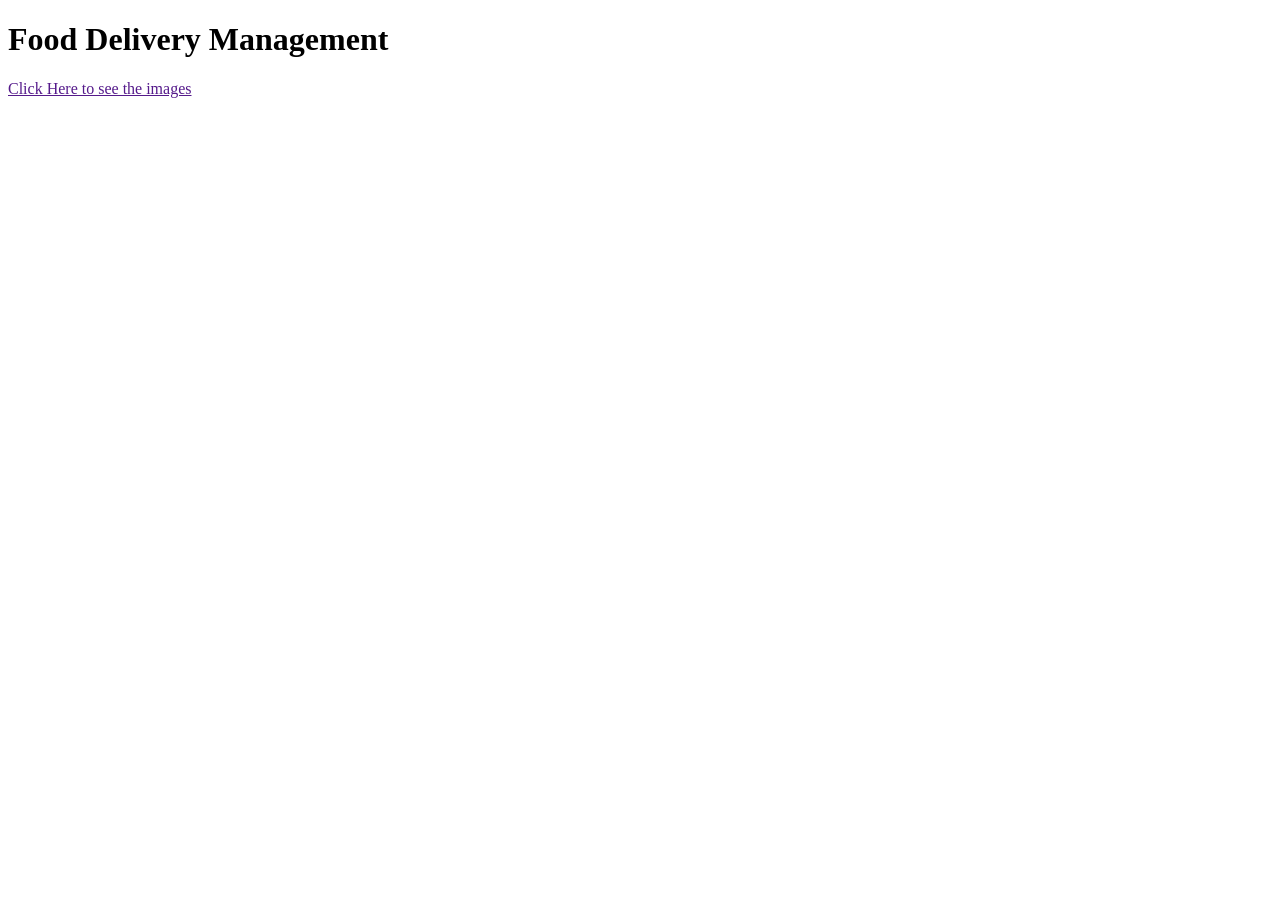
==== ownly/static/index.html @ 47ef4872 "HttpServlet" ====
<!DOCTYPE html>
<html lang="en">
<head>
    <meta charset="UTF-8">
    <title>Ownly-Delivery Platform</title>
</head>
<body>
<h1>Food Delivery Management</h1>
<a href="">Click Here to see the images</a>
</body>
</html>
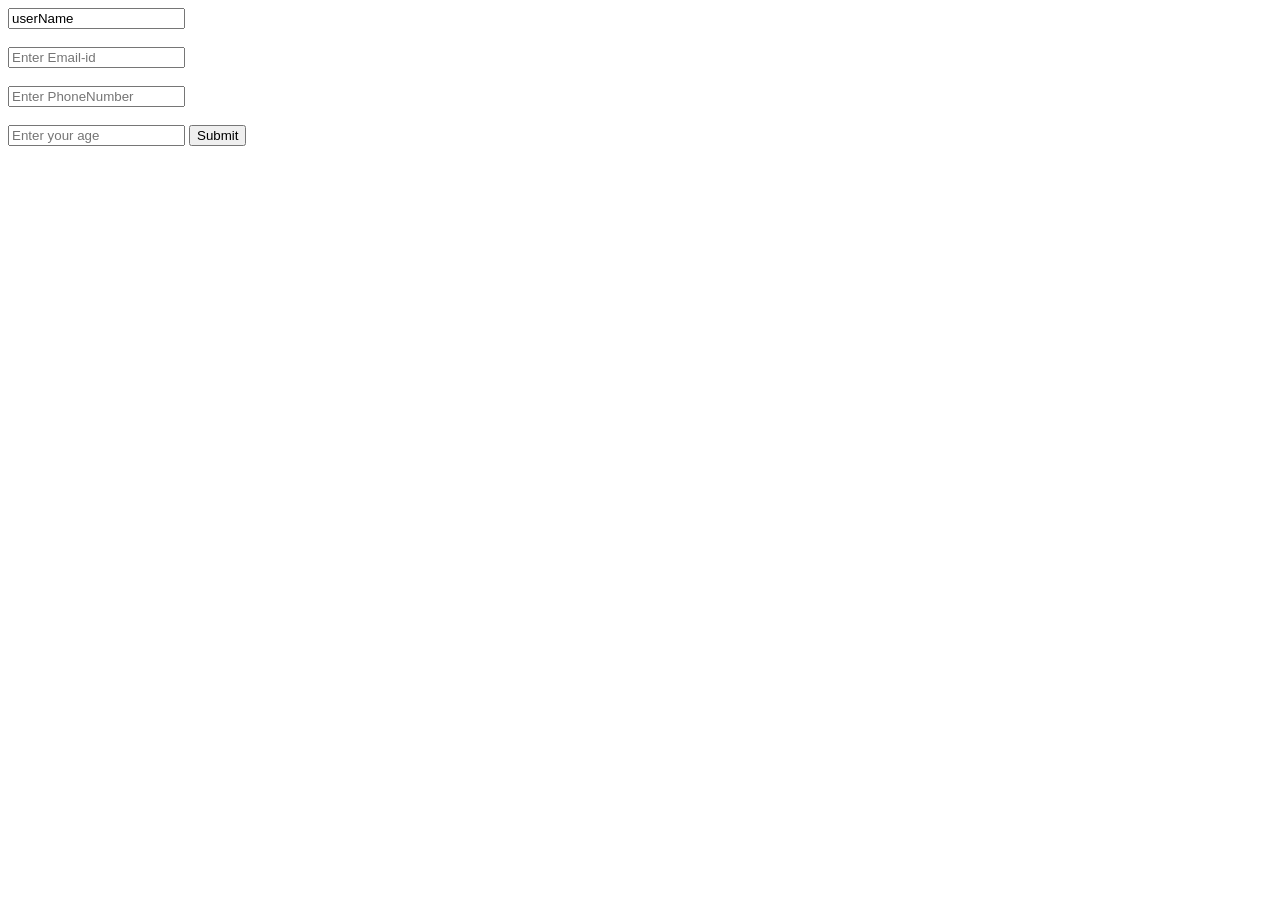
==== commit 554376f3: "used 1.Validations and 2. DTO HttpServlet,doPOST(),getParameter,setContentType,PrintWriter,value" ====
--- a/ownly/static/index.html
+++ b/ownly/static/index.html
@@ -2,10 +2,15 @@
 <html lang="en">
 <head>
     <meta charset="UTF-8">
-    <title>Ownly-Delivery Platform</title>
+    <title>Instagram-Page</title>
 </head>
 <body>
-<h1>Food Delivery Management</h1>
-<a href="">Click Here to see the images</a>
+<form action="run" method="post">
+    <input type="text" name="name" placeholder="Enter User Name" value="userName"><br><br>
+    <input type="email" name="email" placeholder="Enter Email-id"><br><br>
+    <input type="tel" name="mobileNumber" placeholder="Enter PhoneNumber"><br><br>
+    <input type="number" name="age" placeholder="Enter your age" value="personAge">
+    <button type="submit" class="btn btn-primary">Submit</button>
+</form>
 </body>
 </html>
